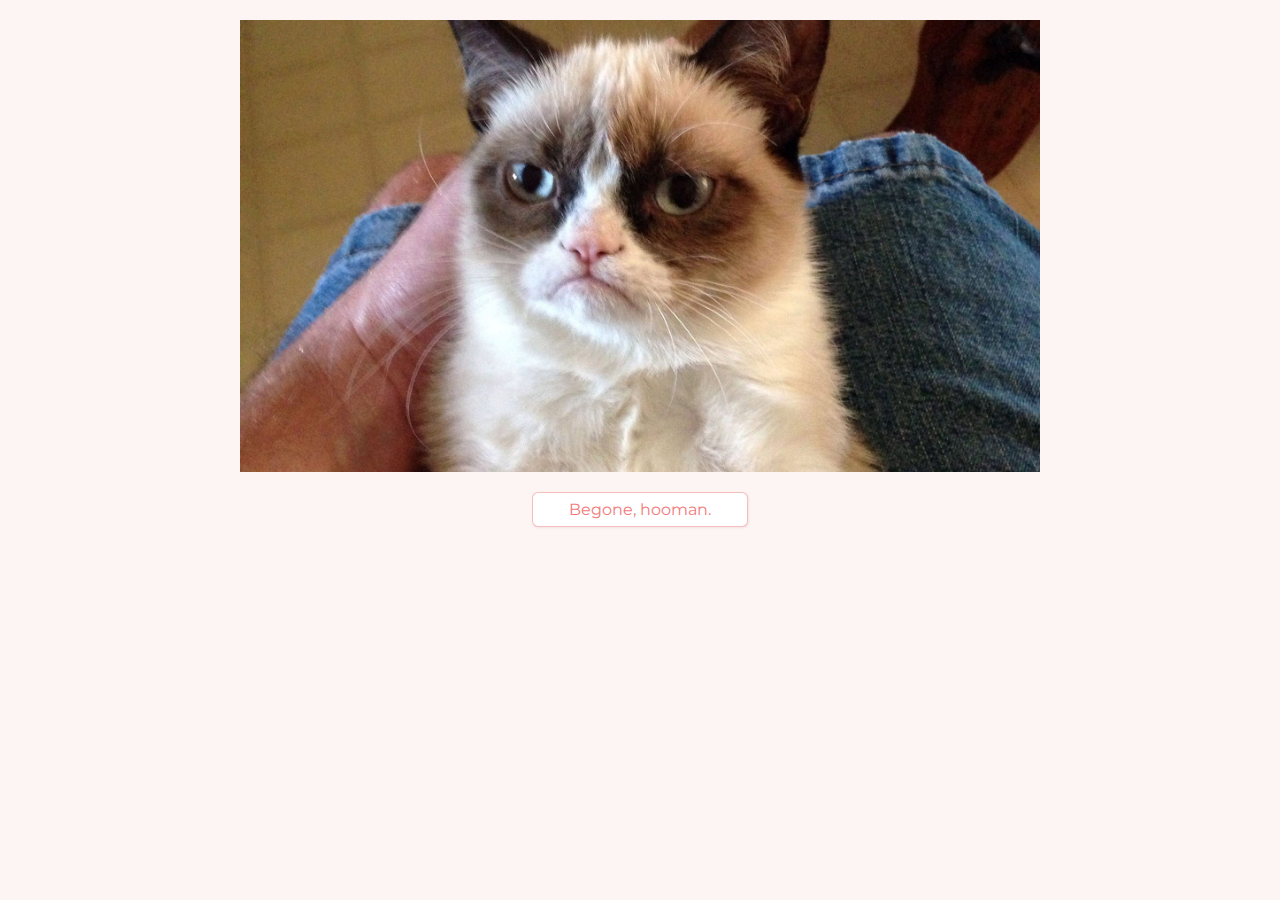
==== grumpycat.html @ 5790d7d6 "My profile page" ====
<!DOCTYPE html>
<html lang="en">
  <head>
    <meta charset="UTF-8">
    <meta name="viewport" content="width=device-width, initial-scale=1.0">
    <title>About Me</title>
    <link rel="stylesheet" href="style.css">
  </head>
  <body>
    <img src="images/grumpy.jpg" alt="Grumpy Cat" class="center" id="grumpy-cat">
    <a href="index.html" class="button center">Begone, hooman.</a>
  </body>
</html>
---- style.css ----
@import url('https://fonts.googleapis.com/css2?family=Montserrat:ital,wght@0,100;0,200;0,300;0,400;0,700;1,100;1,200&display=swap');

body {
  font-family: Montserrat, sans-serif;
  background-color: #f5caca33;
}

h1 {
  font-size: 30px;
  font-weight: 400;
}

h2 {
  font-size: 20px;
  font-weight: 300;
}

p {
  font-size: 17px;
  font-weight: 200;
}

a {
  color:rgba(240, 122, 122, 1);
  text-decoration: none;
}

a:hover {
  color:#d45a5a;
  text-shadow: 1px 1px 1px rgba(240, 122, 122, 0.5);
}

ul {
  list-style-type: none;
}

li {
  display: inline;
  letter-spacing: 30px;
}

.card {
  background: rgba(255, 255, 255, 0.9);
  padding: 30px;
  border: 1px solid rgba(189, 167, 167, 0.4);
  margin: 18px 40px;
  border-radius: 10px;
  text-align: center;
  box-shadow: 1px 1px 10px rgba(242, 140, 140, 0.3);
}

.container {
  width: 600px;
  margin: 0 auto;
}

.button {
  background-color: white;
  border: 1px solid rgba(240, 122, 122, 0.5);
  padding: 7px;
  border-radius: 6px;
  box-shadow: 1px 1px 2px  rgba(189, 167, 167, 0.2);
  text-align: center;
}

.button:hover {
  border: 1px solid #d45a5a;
  box-shadow: 1px 1px 1px  rgba(189, 167, 167, 0.5);
}

.center {
  display: block;
  margin: 20px auto;
  width: 200px;
}

#profile {
  width: 200px;
  box-shadow: 1px 1px 3px rgba(189, 167, 167, 0.2);
  border-radius: 100px;
}

#grumpy-cat {
  width: 800px;
}

/* Responsive behaviour */
@media (max-width: 960px) {
  .container {
    width: 700px;
  }
}
@media (max-width: 720px) {
  .container {
    width: 500px;
  }
}
@media (max-width: 540px) {
  .container {
    width: 300px;
  }

  #profile {
    width: 100px;
  }
}
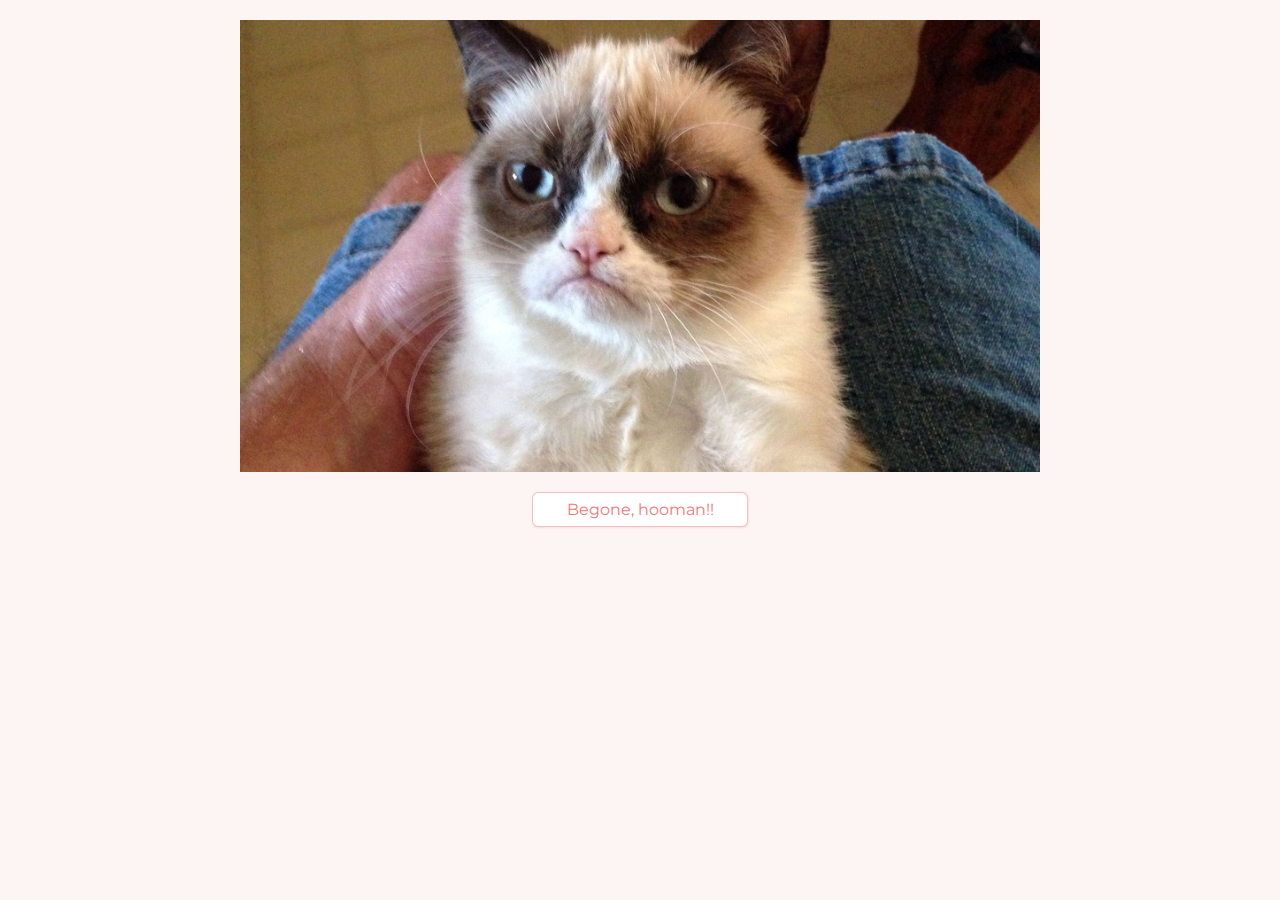
==== commit 3a31b7cc: "Minor style change" ====
--- a/grumpycat.html
+++ b/grumpycat.html
@@ -8,6 +8,6 @@
   </head>
   <body>
     <img src="images/grumpy.jpg" alt="Grumpy Cat" class="center" id="grumpy-cat">
-    <a href="index.html" class="button center">Begone, hooman.</a>
+    <a href="index.html" class="button center">Begone, hooman!!</a>
   </body>
 </html>